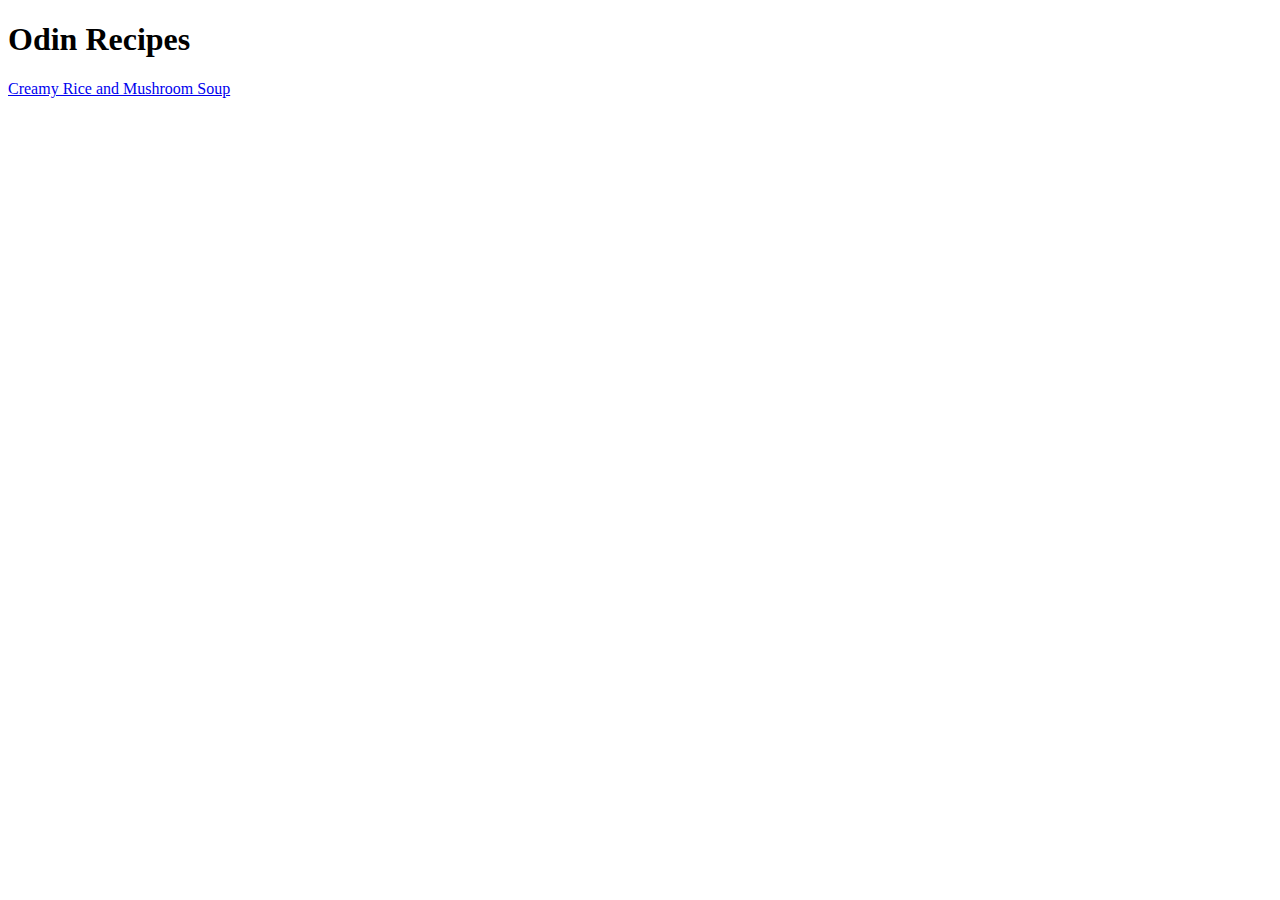
==== index.html @ 2920f640 "Add index and first recipe" ====
<!DOCTYPE html>
<html lang="en">

<head>
    <meta charset="UTF-8">
    <meta name="viewport" content="width=device-width, initial-scale=1.0">
    <title>Odin Recipes</title>
</head>

<body>
    <h1>Odin Recipes</h1>
    <a href="recipes/rice_mushroom-soup.html">Creamy Rice and Mushroom Soup</a>
</body>

</html>
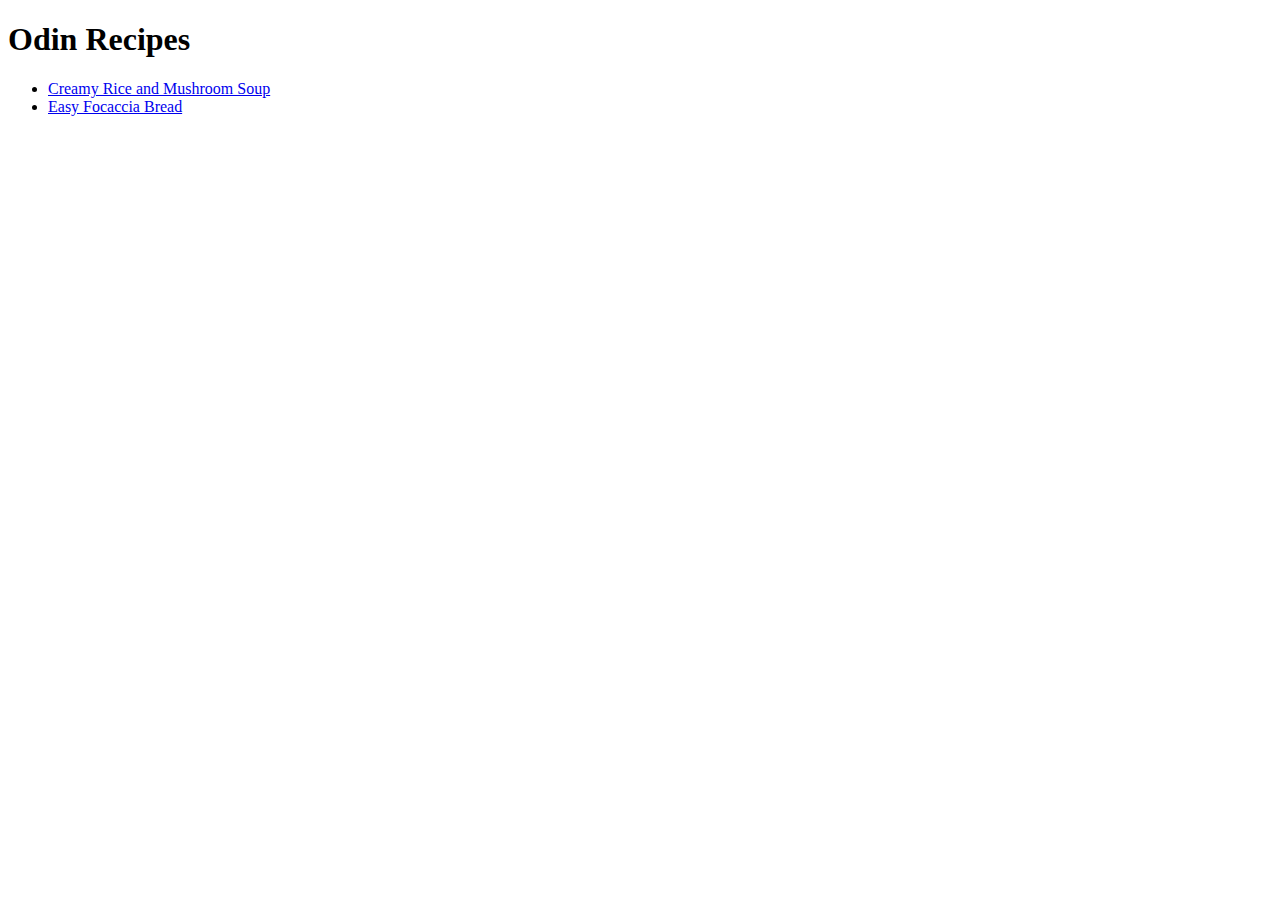
==== commit 6eb2544e: "Add second recipe for focaccia" ====
--- a/index.html
+++ b/index.html
@@ -9,7 +9,14 @@
 
 <body>
     <h1>Odin Recipes</h1>
-    <a href="recipes/rice_mushroom-soup.html">Creamy Rice and Mushroom Soup</a>
+    <ul>
+        <li>
+            <a href="recipes/rice_mushroom-soup.html">Creamy Rice and Mushroom Soup</a>
+        </li>
+        <li>
+            <a href="recipes/easy-focaccia.html">Easy Focaccia Bread</a>
+        </li>
+    </ul>
 </body>
 
 </html>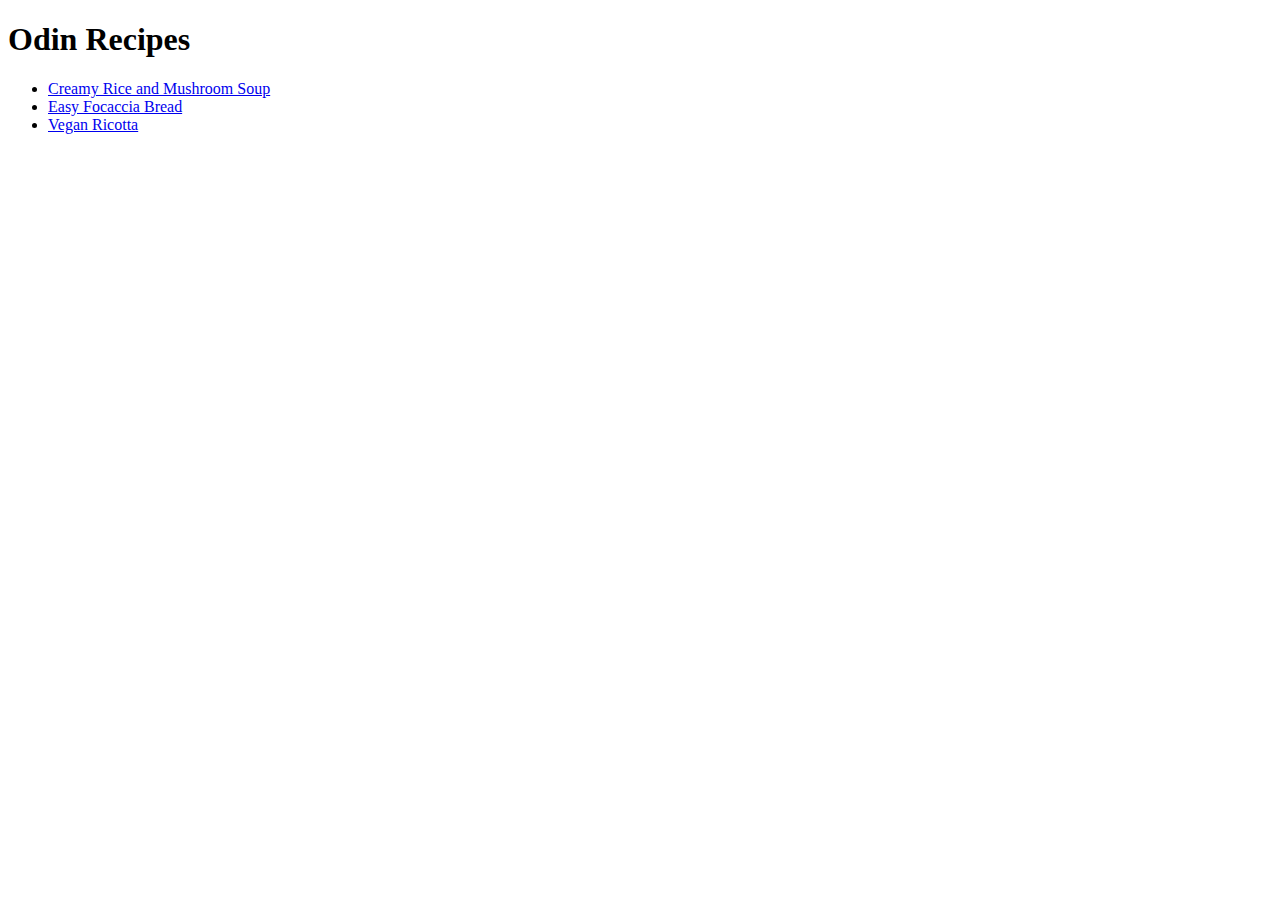
==== commit 4656f226: "add third recipe for vegan ricotta" ====
--- a/index.html
+++ b/index.html
@@ -16,6 +16,9 @@
         <li>
             <a href="recipes/easy-focaccia.html">Easy Focaccia Bread</a>
         </li>
+        <li>
+            <A href="recipes/vegan-ricotta.html">Vegan Ricotta</A>
+        </li>
     </ul>
 </body>
 
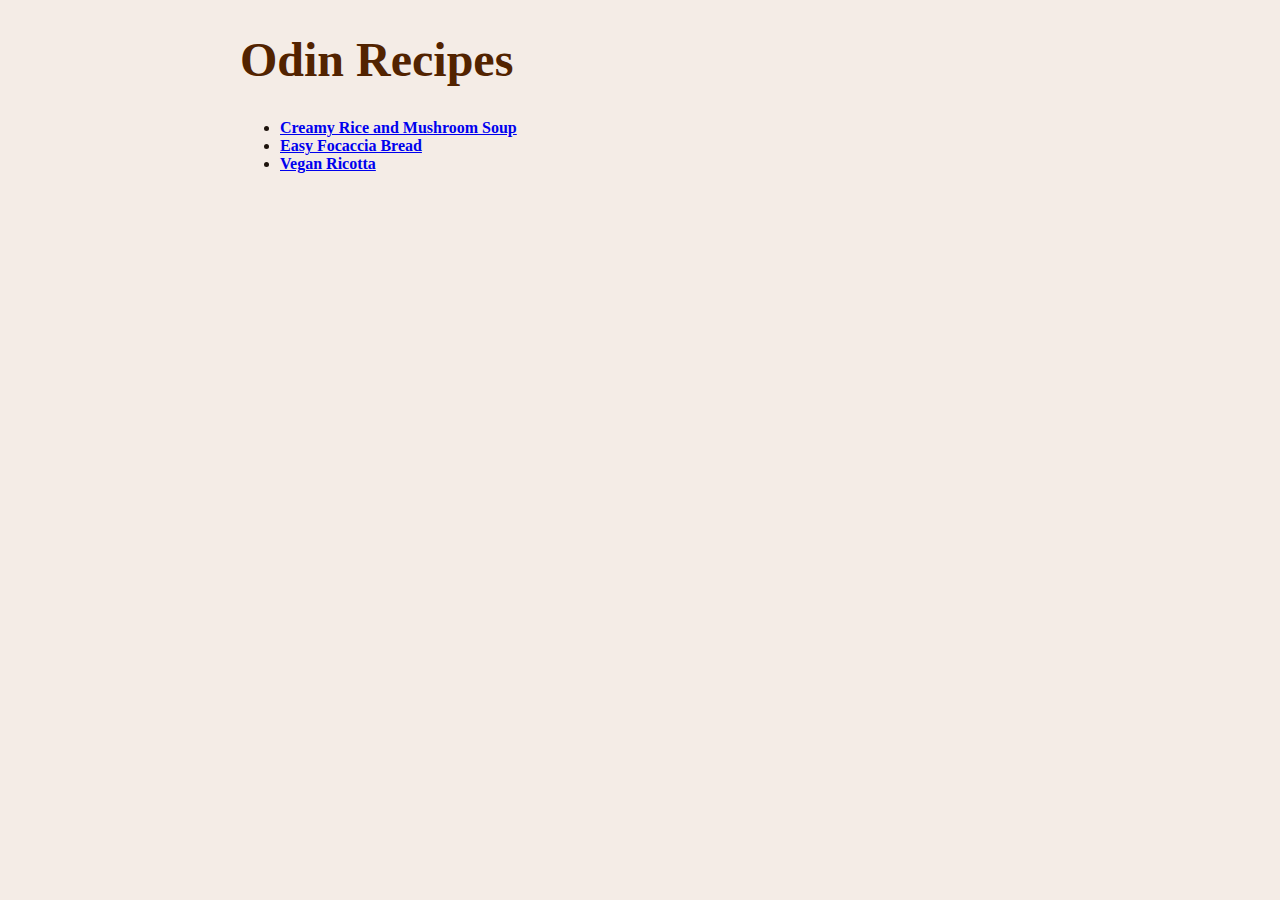
==== commit 202b988f: "add some style" ====
--- a/index.html
+++ b/index.html
@@ -5,11 +5,12 @@
     <meta charset="UTF-8">
     <meta name="viewport" content="width=device-width, initial-scale=1.0">
     <title>Odin Recipes</title>
+    <link rel="stylesheet" href="styles.css">
 </head>
 
 <body>
-    <h1>Odin Recipes</h1>
-    <ul>
+    <h1 class="title">Odin Recipes</h1>
+    <ul class="index">
         <li>
             <a href="recipes/rice_mushroom-soup.html">Creamy Rice and Mushroom Soup</a>
         </li>
--- a/styles.css
+++ b/styles.css
@@ -0,0 +1,41 @@
+html,
+body {
+    background-color: hsl(26 40 93);
+    color: hsl(26 40 8);
+
+    box-sizing: border-box;
+    width: 100%;
+}
+
+body {
+    max-width: 800px;
+    margin: 0 auto;
+}
+
+img {
+    width: 760px;
+    height: auto;
+}
+
+h1,
+h2 {
+    color: hsl(26 100 16);
+    font-weight: bold;
+}
+
+h1.title {
+    font-size: 3rem;
+}
+
+h3 {
+    color: hsl(26 40 32);
+}
+
+ul.index li {
+    font-weight: bold;
+}
+
+/* add ordered list styles for steps
+something in a 'bubble' with the step number in the corner
+nice spacing so it's easier to read
+*/